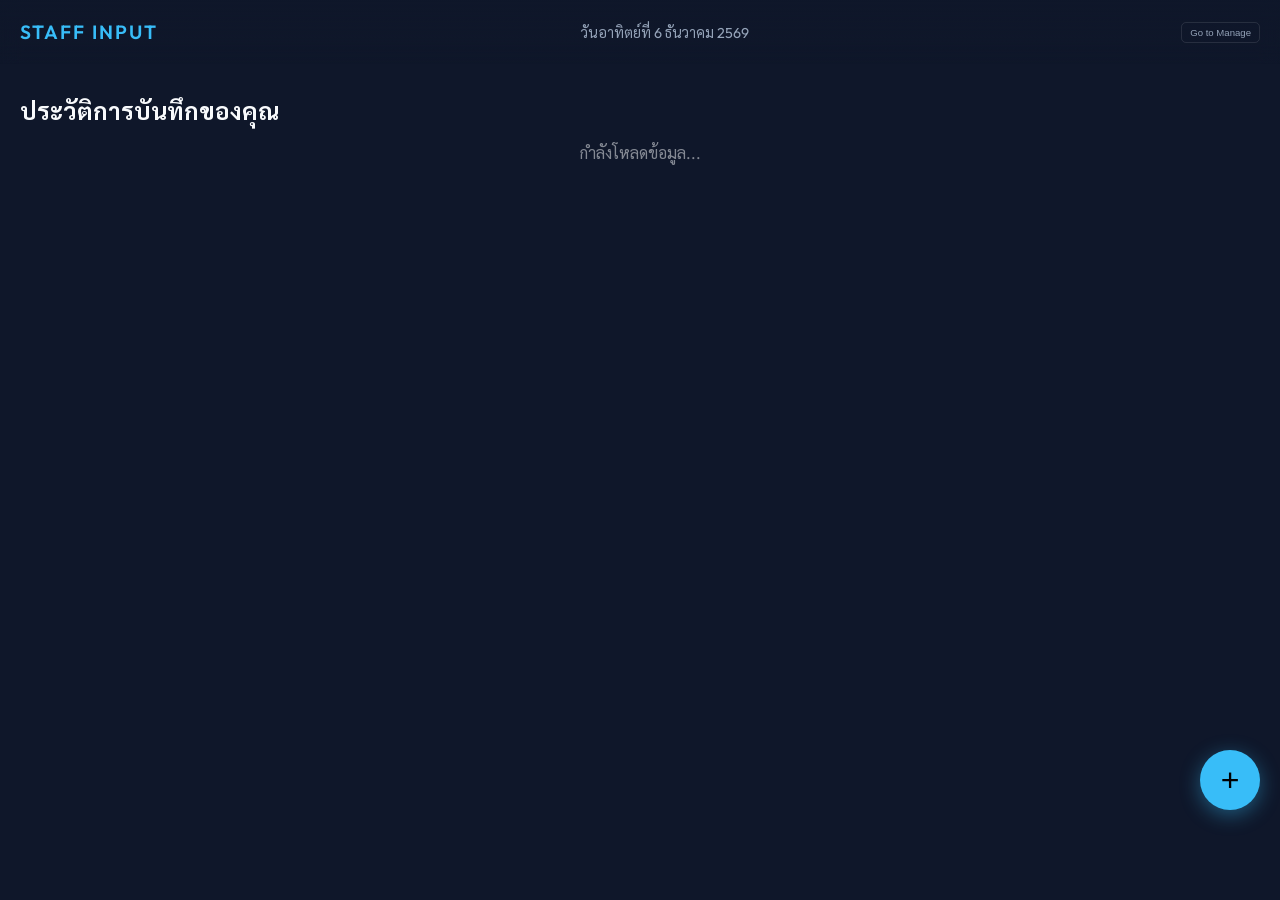
==== index.html @ 89170a8c "Initial commit - Meter Tracking App" ====
<!DOCTYPE html>
<html lang="th">
<head>
    <meta charset="UTF-8">
    <meta name="viewport" content="width=device-width, initial-scale=1.0, maximum-scale=1.0, user-scalable=no">
    <title>ระบบบันทึกมิเตอร์ (สำหรับพนักงาน)</title>
    <link rel="stylesheet" href="style.css">
    <link rel="preconnect" href="https://fonts.googleapis.com">
    <link rel="preconnect" href="https://fonts.gstatic.com" crossorigin>
    <link href="https://fonts.googleapis.com/css2?family=Outfit:wght@300;400;600&family=Sarabun:wght@300;400;600&display=swap" rel="stylesheet">
    <meta name="apple-mobile-web-app-capable" content="yes">
    <meta name="apple-mobile-web-app-status-bar-style" content="black-translucent">
    <style>
        /* Staff specific tweaks */
        .bottom-nav { display: none; } /* No tabs needed */
        #app { padding-bottom: 20px; }
    </style>
</head>
<body>
    <div id="app">
        <header>
            <div class="logo">STAFF INPUT</div>
            <div class="date-display" id="currentDate"></div>
            <button onclick="showPinModal()" style="font-size: 0.6rem; color: var(--text-secondary); background: none; border: 1px solid var(--glass-border); padding: 4px 8px; border-radius: 5px; margin-left: 10px; cursor: pointer;">Go to Manage</button>
        </header>

        <main id="mainContent">
            <!-- Meter history list -->
        </main>

        <button id="addBtn" class="fab">+</button>
    </div>

    <!-- Modal for Data Entry (Same as Manager) -->
    <div id="entryModal" class="modal">
        <div class="modal-content">
            <div class="modal-header">
                <h3>บันทึกเลขมิเตอร์</h3>
                <button class="close-modal">&times;</button>
            </div>
            <form id="meterForm">
                <div class="form-group date-input" style="margin-bottom: 20px;">
                    <label style="display: block; margin-bottom: 5px; color: var(--text-secondary);">วันที่</label>
                    <input type="date" id="inputDate" required style="width: 100%; background: rgba(255,255,255,0.05); border: 1px solid var(--glass-border); color: white; padding: 12px; border-radius: 12px;">
                </div>
                <div class="heads-grid" id="headsGrid">
                    <!-- 18 Inputs -->
                </div>
                <div class="form-actions">
                    <button type="submit" class="btn-primary">บันทึกข้อมูล</button>
                </div>
            </form>
        </div>
    </div>

    <!-- PIN Modal for Manager Access -->
    <div id="pinModal" class="modal">
        <div class="modal-content" style="max-width: 320px; margin-bottom: 20vh;">
            <div class="modal-header">
                <h3>ยืนยันตัวตนผู้จัดการ</h3>
                <button onclick="document.getElementById('pinModal').style.display='none'" class="close-modal">&times;</button>
            </div>
            <div style="text-align: center; padding: 20px 0;">
                <p style="color: var(--text-secondary); font-size: 0.9rem; margin-bottom: 20px;">กรุณาใส่รหัสผ่าน</p>
                <input type="password" id="managerPin" maxlength="10" autofocus 
                       style="width: 100%; letter-spacing: 15px; text-align: center; font-size: 2rem; background: rgba(255,255,255,0.05); border: 1px solid var(--glass-border); color: white; padding: 15px; border-radius: 15px; outline: none; border-color: var(--accent-color);">
                <div id="pinError" style="color: #f87171; font-size: 0.8rem; margin-top: 10px; display: none;">รหัสผ่านไม่ถูกต้อง!</div>
                <button onclick="checkPin()" class="btn-primary" style="margin-top: 20px;">เข้าสู่ระบบ</button>
            </div>
        </div>
    </div>

    <script src="staff.js"></script>
</body>
</html>
---- style.css ----
:root {
    --bg-color: #0f172a;
    --card-bg: rgba(30, 41, 59, 0.7);
    --accent-color: #38bdf8;
    --text-primary: #f8fafc;
    --text-secondary: #94a3b8;
    --glass-border: rgba(255, 255, 255, 0.1);
    --safe-area-bottom: env(safe-area-inset-bottom);
}

* {
    box-sizing: border-box;
    -webkit-tap-highlight-color: transparent;
}

body {
    margin: 0;
    font-family: 'Outfit', 'Sarabun', sans-serif;
    background-color: var(--bg-color);
    color: var(--text-primary);
    overflow-x: hidden;
    height: 100vh;
    display: flex;
    flex-direction: column;
}

#app {
    flex: 1;
    display: flex;
    flex-direction: column;
    padding-bottom: calc(70px + var(--safe-area-bottom));
}

header {
    padding: 20px;
    background: linear-gradient(to bottom, rgba(15, 23, 42, 0.9), transparent);
    display: flex;
    justify-content: space-between;
    align-items: center;
    position: sticky;
    top: 0;
    z-index: 10;
    backdrop-filter: blur(10px);
}

.logo {
    font-weight: 600;
    letter-spacing: 2px;
    font-size: 1.2rem;
    color: var(--accent-color);
}

.date-display {
    font-size: 0.9rem;
    color: var(--text-secondary);
}

main {
    flex: 1;
    padding: 10px 20px;
    overflow-y: auto;
}

/* Tabs Animation */
.view {
    animation: fadeIn 0.3s ease-out;
}

@keyframes fadeIn {
    from { opacity: 0; transform: translateY(10px); }
    to { opacity: 1; transform: translateY(0); }
}

/* Card Styling */
.card {
    background: var(--card-bg);
    backdrop-filter: blur(12px);
    border: 1px solid var(--glass-border);
    border-radius: 20px;
    padding: 20px;
    margin-bottom: 20px;
    box-shadow: 0 10px 30px rgba(0, 0, 0, 0.3);
    transition: transform 0.2s;
}

.card.clickable {
    cursor: pointer;
}

.card.clickable:active {
    transform: scale(0.98);
}

.card h2 {
    margin-top: 0;
    font-size: 1.1rem;
    color: var(--accent-color);
    display: flex;
    justify-content: space-between;
}

/* Bottom Nav */
.bottom-nav {
    position: fixed;
    bottom: 0;
    left: 0;
    right: 0;
    height: calc(70px + var(--safe-area-bottom));
    background: rgba(15, 23, 42, 0.95);
    backdrop-filter: blur(20px);
    border-top: 1px solid var(--glass-border);
    display: flex;
    justify-content: space-around;
    align-items: center;
    padding-bottom: var(--safe-area-bottom);
    z-index: 100;
}

.nav-item {
    background: none;
    border: none;
    color: var(--text-secondary);
    display: flex;
    flex-direction: column;
    align-items: center;
    font-size: 0.7rem;
    cursor: pointer;
    transition: 0.3s;
    flex: 1;
}

.nav-item .icon {
    font-size: 1.5rem;
    margin-bottom: 4px;
}

.nav-item.active {
    color: var(--accent-color);
}

/* FAB */
.fab {
    position: fixed;
    bottom: 90px;
    right: 20px;
    width: 60px;
    height: 60px;
    border-radius: 30px;
    background: var(--accent-color);
    color: #000;
    border: none;
    font-size: 2rem;
    box-shadow: 0 5px 20px rgba(56, 189, 248, 0.4);
    cursor: pointer;
    z-index: 90;
    transition: 0.3s cubic-bezier(0.175, 0.885, 0.32, 1.275);
}

.fab:active {
    transform: scale(0.9);
}

/* Modal */
.modal {
    display: none;
    position: fixed;
    top: 0;
    left: 0;
    right: 0;
    bottom: 0;
    background: rgba(0, 0, 0, 0.8);
    backdrop-filter: blur(5px);
    z-index: 200;
    justify-content: center;
    align-items: flex-end;
}

.modal-content {
    background: #1e293b;
    width: 100%;
    max-height: 90vh;
    border-radius: 30px 30px 0 0;
    padding: 30px;
    overflow-y: auto;
    animation: slideUp 0.4s cubic-bezier(0.165, 0.84, 0.44, 1);
}

@keyframes slideUp {
    from { transform: translateY(100%); }
    to { transform: translateY(0); }
}

.modal-header {
    display: flex;
    justify-content: space-between;
    align-items: center;
    margin-bottom: 20px;
}

.close-modal {
    background: none;
    border: none;
    color: var(--text-secondary);
    font-size: 2rem;
}

/* Grid for Inputs */
.heads-grid {
    display: grid;
    grid-template-columns: repeat(2, 1fr);
    gap: 15px;
}

.input-item {
    display: flex;
    flex-direction: column;
}

.input-item label {
    font-size: 0.8rem;
    margin-bottom: 5px;
    color: var(--text-secondary);
}

.input-item input {
    background: rgba(255, 255, 255, 0.05);
    border: 1px solid var(--glass-border);
    color: white;
    padding: 12px;
    border-radius: 12px;
    font-size: 1rem;
    outline: none;
}

.input-item input:focus {
    border-color: var(--accent-color);
}

.btn-primary {
    width: 100%;
    padding: 15px;
    background: var(--accent-color);
    border: none;
    border-radius: 15px;
    font-weight: 600;
    margin-top: 30px;
    cursor: pointer;
    color: #000;
}

.btn-secondary {
    width: 100%;
    padding: 12px;
    background: rgba(255, 255, 255, 0.05);
    border: 1px solid var(--glass-border);
    border-radius: 12px;
    font-weight: 500;
    cursor: pointer;
    color: var(--text-primary);
    transition: 0.3s;
}

.btn-secondary:active {
    background: rgba(255, 255, 255, 0.1);
}

/* List Styles */
.list-item {
    display: flex;
    justify-content: space-between;
    padding: 15px 0;
    border-bottom: 1px solid var(--glass-border);
}

.list-item:last-child {
    border-bottom: none;
}

.list-item .date {
    font-weight: 600;
}

.list-item .val {
    color: var(--text-secondary);
}

/* Sales Table */
.data-table {
    width: 100%;
    border-collapse: collapse;
}

.data-table th {
    text-align: left;
    color: var(--text-secondary);
    font-size: 0.8rem;
    padding: 10px 5px;
}

.data-table td {
    padding: 12px 5px;
    border-bottom: 1px solid var(--glass-border);
}

.positive { color: #4ade80; }
.negative { color: #f87171; }
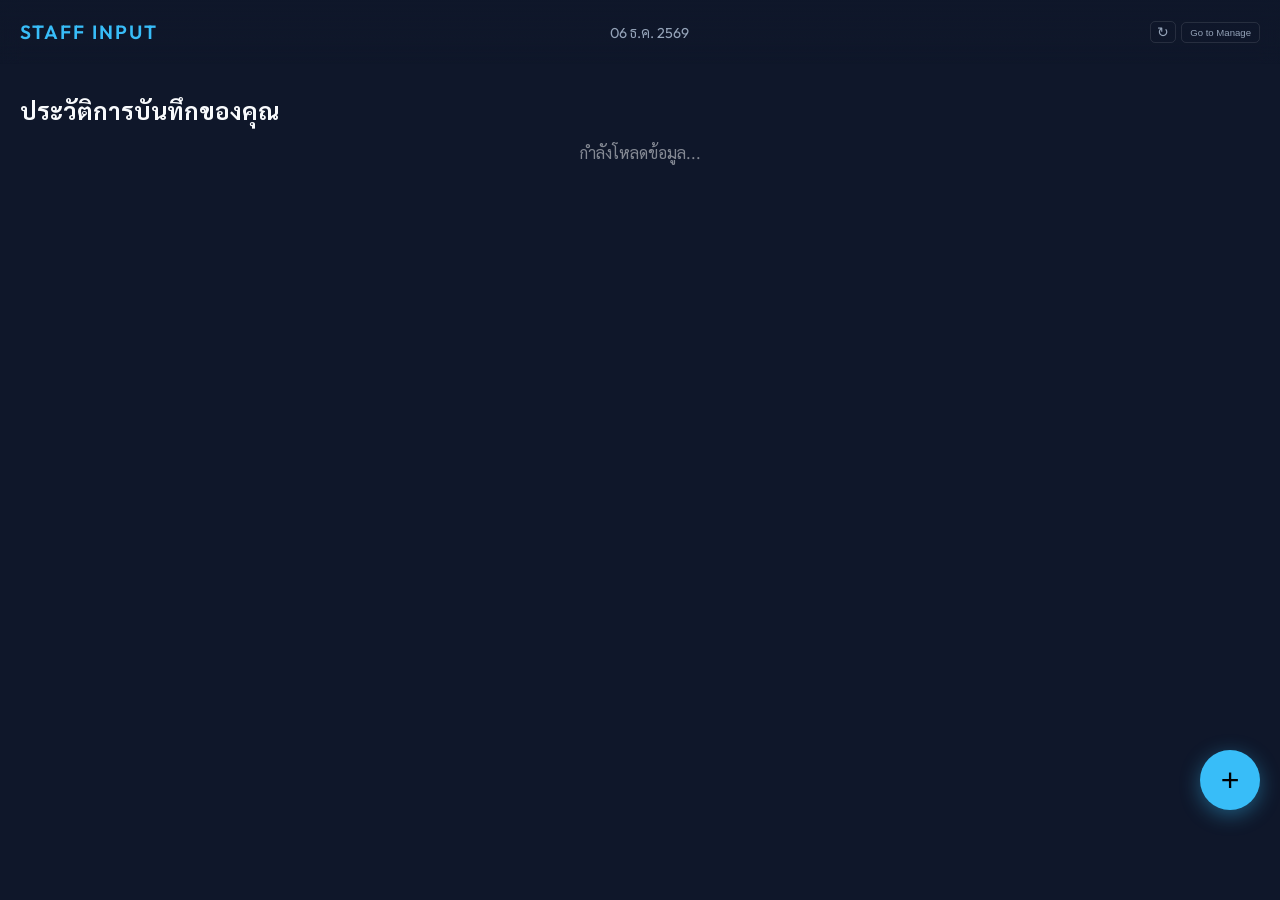
==== commit aee164d1: "Add Refresh button and enhance UI/Logic" ====
--- a/index.html
+++ b/index.html
@@ -21,7 +21,10 @@
         <header>
             <div class="logo">STAFF INPUT</div>
             <div class="date-display" id="currentDate"></div>
-            <button onclick="showPinModal()" style="font-size: 0.6rem; color: var(--text-secondary); background: none; border: 1px solid var(--glass-border); padding: 4px 8px; border-radius: 5px; margin-left: 10px; cursor: pointer;">Go to Manage</button>
+            <div style="display: flex; gap: 5px; align-items: center; margin-left: 10px;">
+                <button onclick="fetchData()" id="refreshBtn" class="btn-refresh" title="Refresh Data">↻</button>
+                <button onclick="showPinModal()" style="font-size: 0.6rem; color: var(--text-secondary); background: none; border: 1px solid var(--glass-border); padding: 4px 8px; border-radius: 5px; cursor: pointer;">Go to Manage</button>
+            </div>
         </header>
 
         <main id="mainContent">
--- a/style.css
+++ b/style.css
@@ -304,3 +304,31 @@
 
 .positive { color: #4ade80; }
 .negative { color: #f87171; }
+
+.btn-refresh {
+    background: none;
+    border: 1px solid var(--glass-border);
+    color: var(--text-secondary);
+    padding: 2px 6px;
+    border-radius: 5px;
+    cursor: pointer;
+    font-size: 0.9rem;
+    transition: all 0.3s ease;
+    display: flex;
+    align-items: center;
+    justify-content: center;
+}
+
+.btn-refresh:active {
+    transform: scale(0.9);
+    background: rgba(255,255,255,0.05);
+}
+
+.spinning {
+    animation: spin 1s linear infinite;
+}
+
+@keyframes spin {
+    from { transform: rotate(0deg); }
+    to { transform: rotate(360deg); }
+}
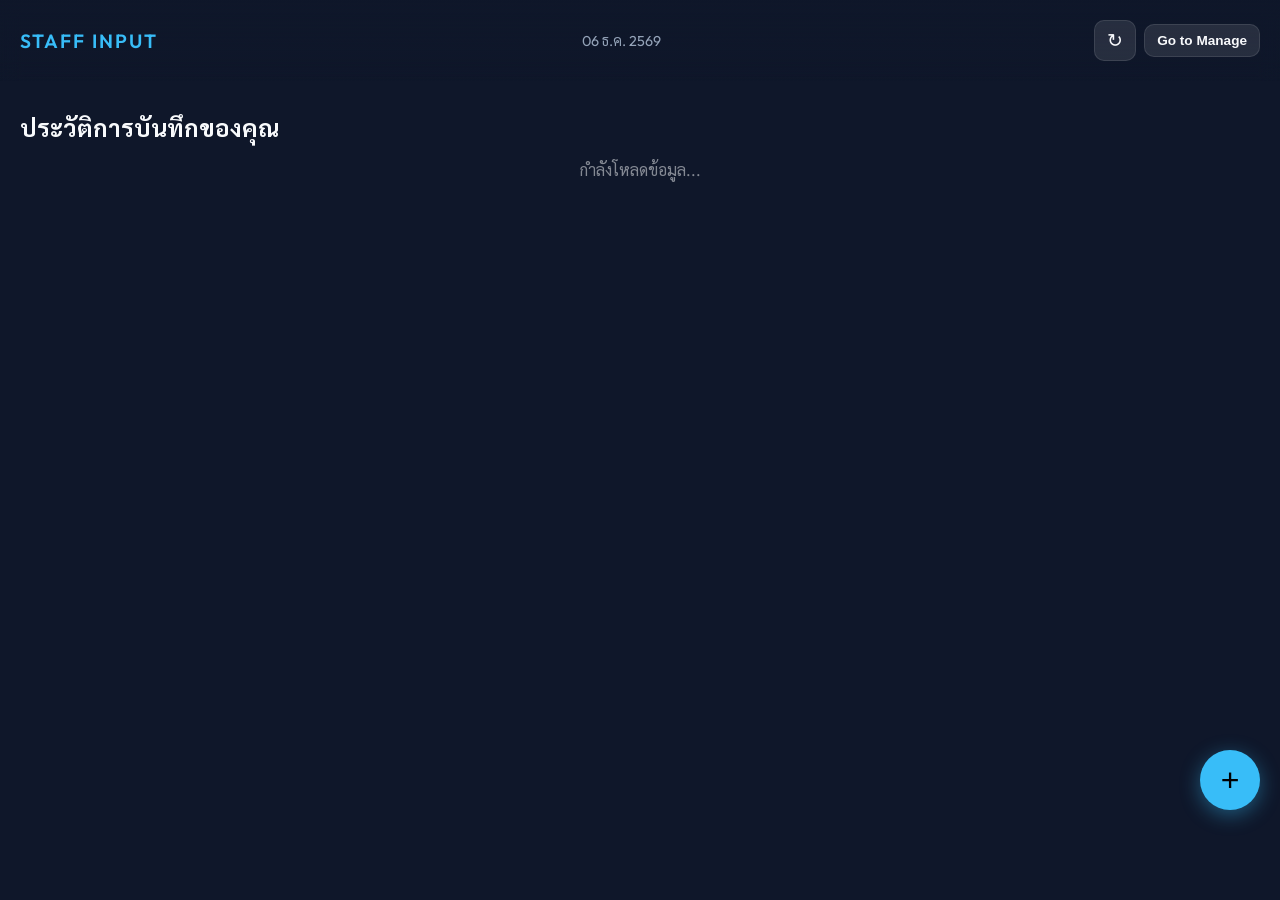
==== commit 7e7cf92a: "Final UI/UX enhancements: enlarge buttons and implement 30-day pagination" ====
--- a/index.html
+++ b/index.html
@@ -21,9 +21,9 @@
         <header>
             <div class="logo">STAFF INPUT</div>
             <div class="date-display" id="currentDate"></div>
-            <div style="display: flex; gap: 5px; align-items: center; margin-left: 10px;">
+            <div style="display: flex; gap: 8px; align-items: center; margin-left: 10px;">
                 <button onclick="fetchData()" id="refreshBtn" class="btn-refresh" title="Refresh Data">↻</button>
-                <button onclick="showPinModal()" style="font-size: 0.6rem; color: var(--text-secondary); background: none; border: 1px solid var(--glass-border); padding: 4px 8px; border-radius: 5px; cursor: pointer;">Go to Manage</button>
+                <button onclick="showPinModal()" style="font-size: 0.85rem; color: var(--text-primary); background: rgba(255,255,255,0.1); border: 1px solid var(--glass-border); padding: 8px 12px; border-radius: 10px; cursor: pointer; font-weight: 600;">Go to Manage</button>
             </div>
         </header>
 
--- a/style.css
+++ b/style.css
@@ -306,13 +306,13 @@
 .negative { color: #f87171; }
 
 .btn-refresh {
-    background: none;
+    background: rgba(255,255,255,0.1);
     border: 1px solid var(--glass-border);
-    color: var(--text-secondary);
-    padding: 2px 6px;
-    border-radius: 5px;
-    cursor: pointer;
-    font-size: 0.9rem;
+    color: var(--text-primary);
+    padding: 8px 12px;
+    border-radius: 10px;
+    cursor: pointer;
+    font-size: 1.2rem;
     transition: all 0.3s ease;
     display: flex;
     align-items: center;
